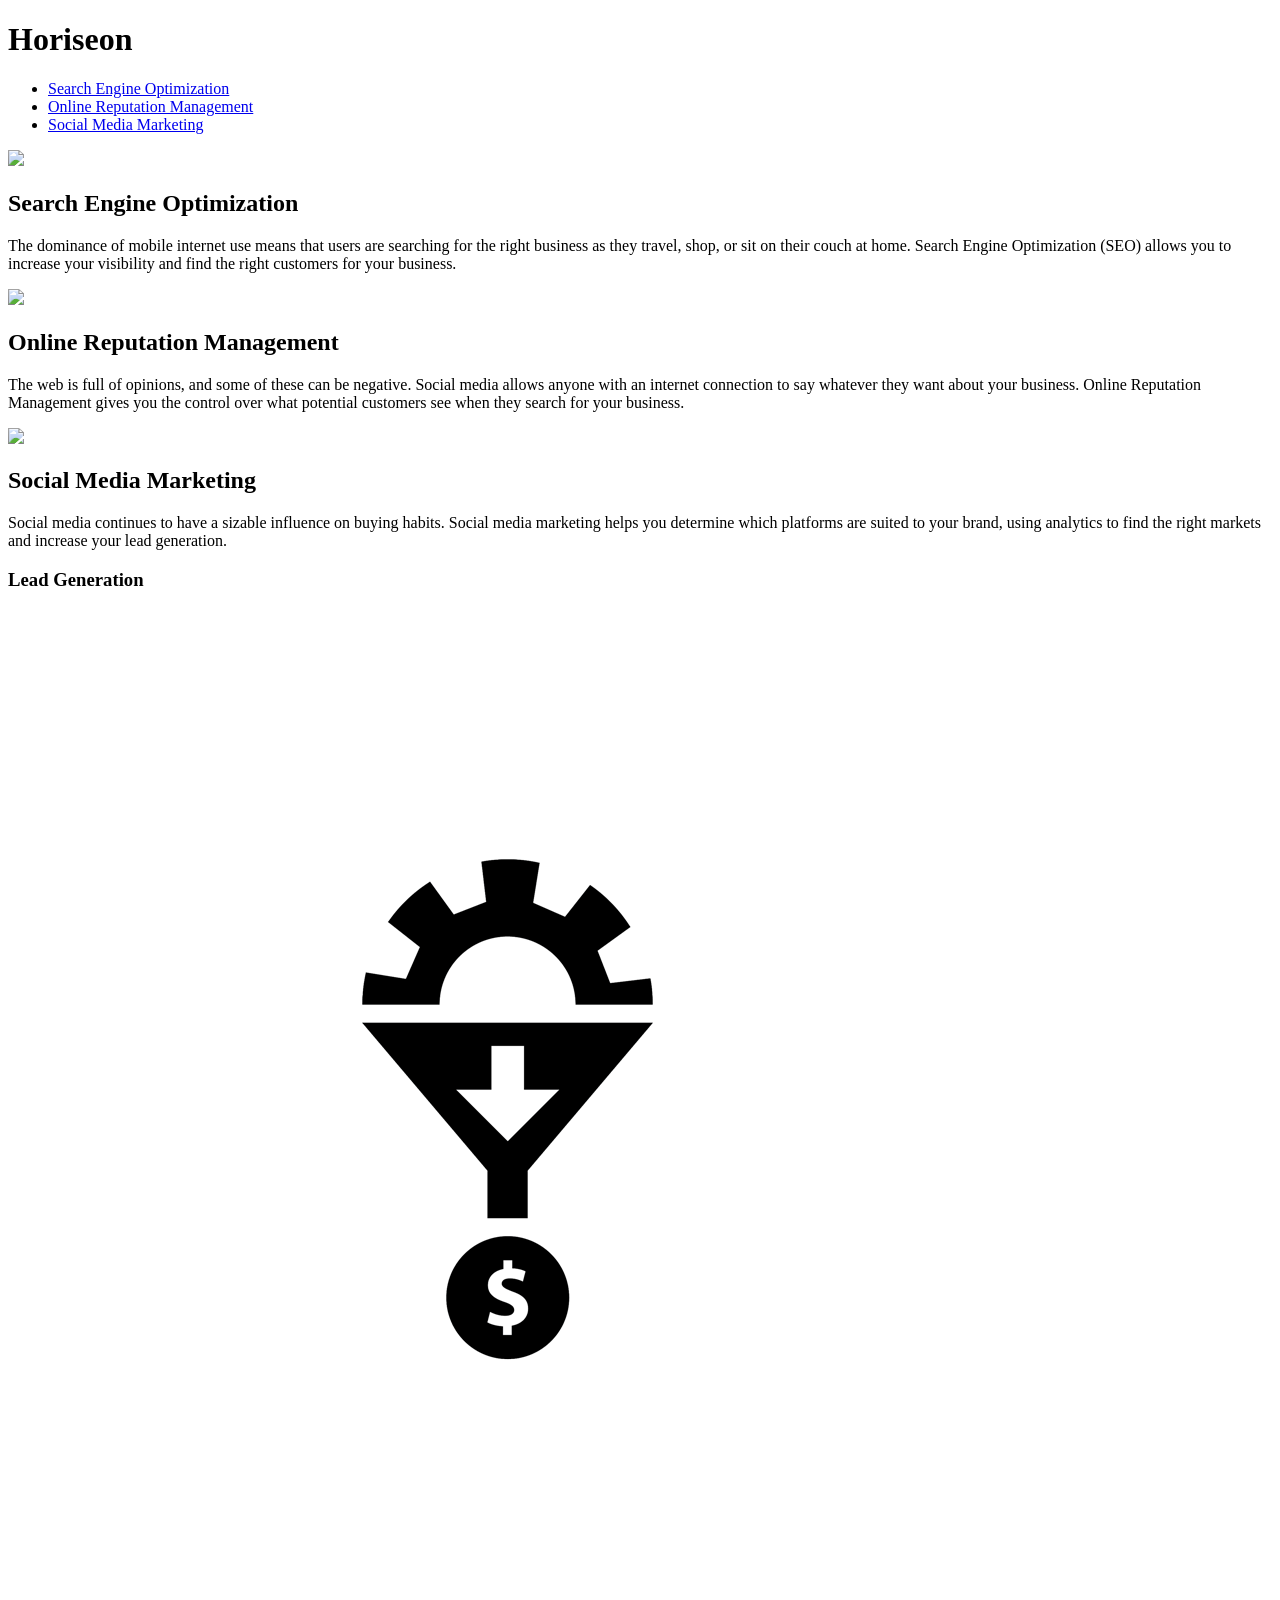
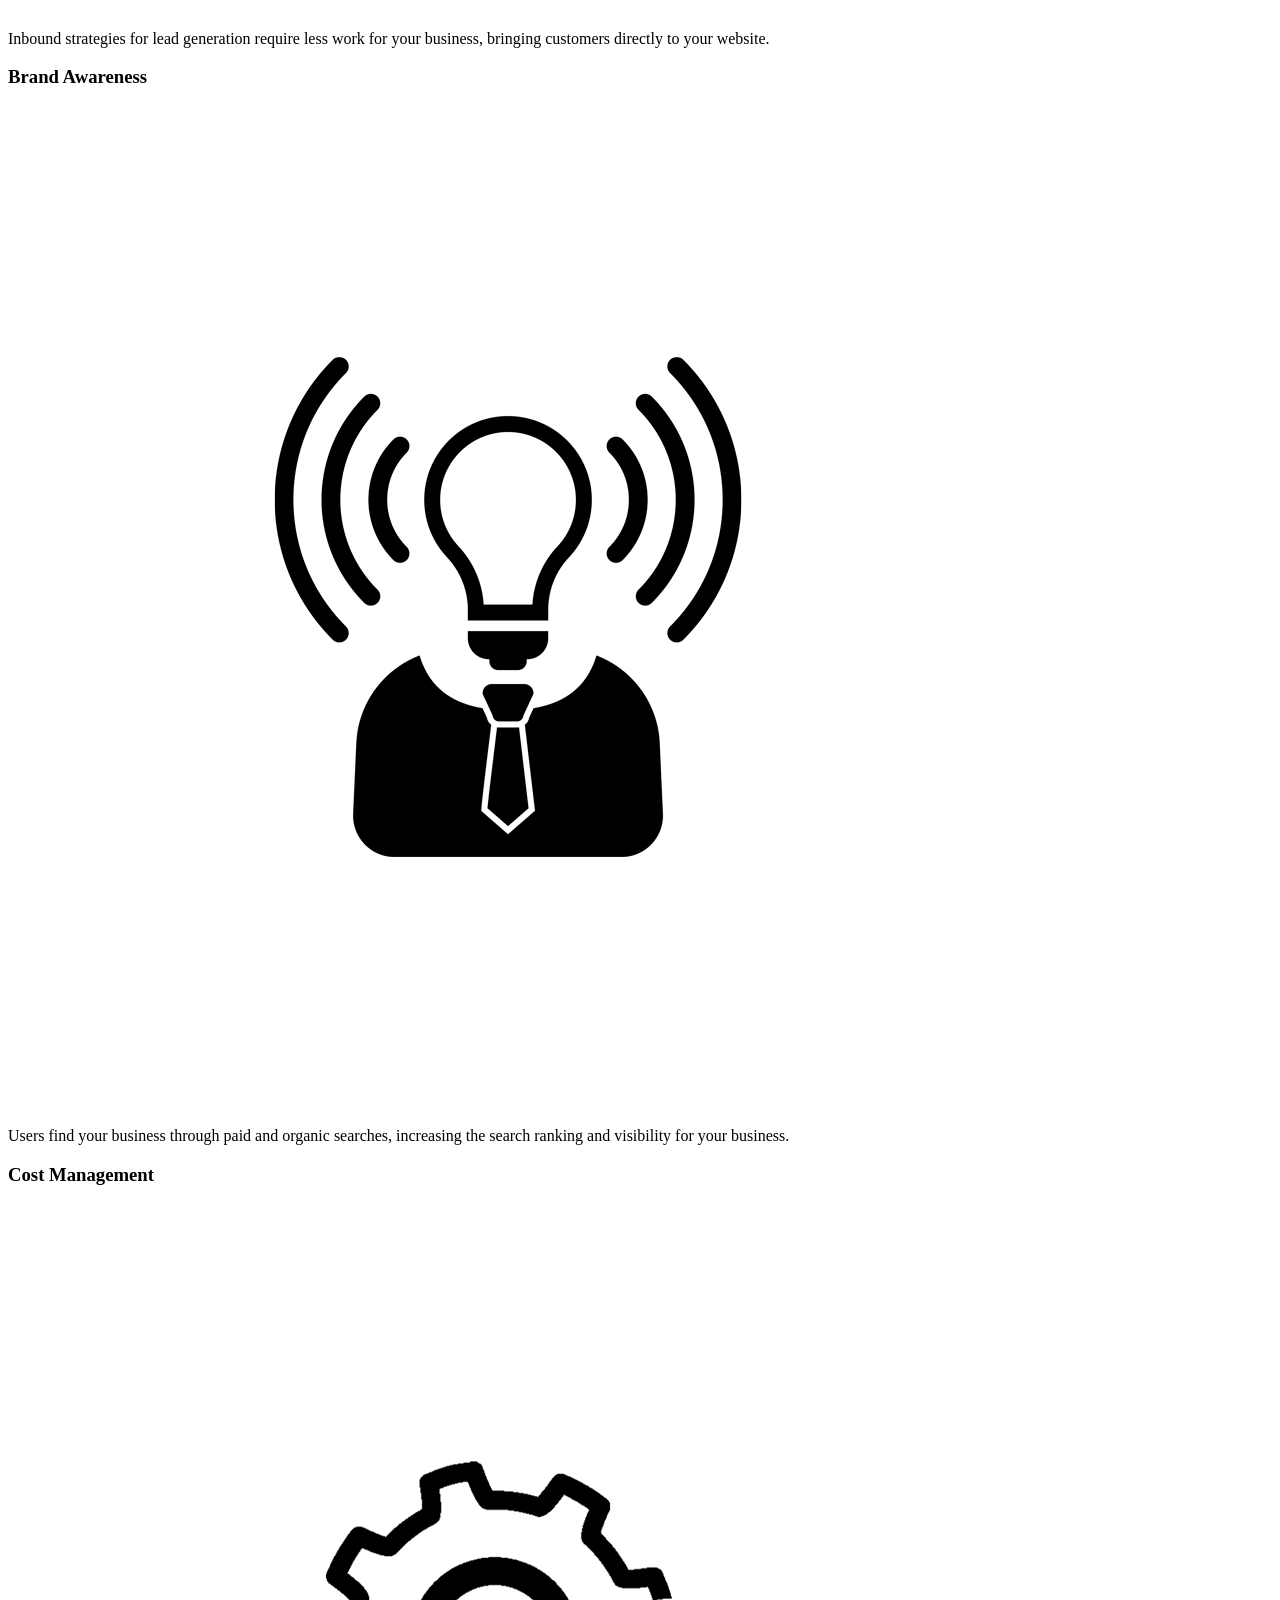
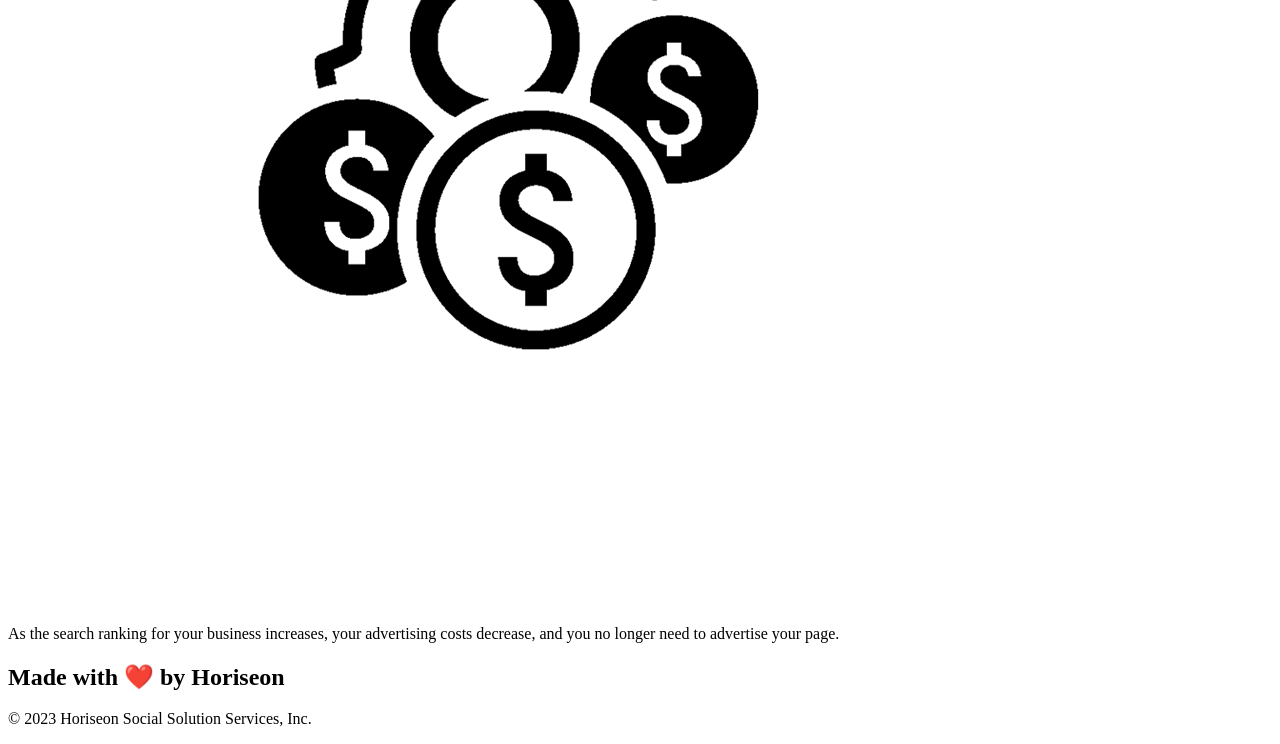
==== index.html @ 65138408 "element triggering and optimisation" ====
<!DOCTYPE html>
<html lang="en-us">

<head>
    <meta charset="UTF-8" />
    <link rel="stylesheet" href="./assets/css/style.css">
    <title>website</title>
</head>

<body>
    <div class="header">
        <h1>Hori<span class="seo">seo</span>n</h1>
        <div>
            <ul>
                <li>
                    <a href="#search-engine-optimization">Search Engine Optimization</a>
                </li>
                <li>
                    <a href="#online-reputation-management">Online Reputation Management</a>
                </li>
                <li>
                    <a href="#social-media-marketing">Social Media Marketing</a>
                </li>
            </ul>
        </div>
    </div>
    <div class="hero"></div>
    <div class="content">
        <div class="search-engine-optimization">
            <img src="./assets/images/search-engine-optimization.jpg" class="float-left" />
            <h2>Search Engine Optimization</h2>
            <p>
                The dominance of mobile internet use means that users are searching for the right business as they travel, shop, or sit on their couch at home. Search Engine Optimization (SEO) allows you to increase your visibility and find the right customers for your business.
            </p>
        </div>
        <div id="online-reputation-management" class="online-reputation-management">
            <img src="./assets/images/online-reputation-management.jpg" class="float-right" />
            <h2>Online Reputation Management</h2>
            <p>
                The web is full of opinions, and some of these can be negative. Social media allows anyone with an internet connection to say whatever they want about your business. Online Reputation Management gives you the control over what potential customers see when they search for your business.
            </p>
        </div>
        <div id="social-media-marketing" class="social-media-marketing">
            <img src="./assets/images/social-media-marketing.jpg" class="float-left" />
            <h2>Social Media Marketing</h2>
            <p>
                Social media continues to have a sizable influence on buying habits. Social media marketing helps you determine which platforms are suited to your brand, using analytics to find the right markets and increase your lead generation.
            </p>
        </div>
    </div>
    <div class="benefits">
        <div class="benefit-lead">
            <h3>Lead Generation</h3>
            <img src="./assets/images/lead-generation.png" />
            <p>
                Inbound strategies for lead generation require less work for your business, bringing customers directly to your website.
            </p>
        </div>
        <div class="benefit-brand">
            <h3>Brand Awareness</h3>
            <img src="./assets/images/brand-awareness.png" />
            <p>
                Users find your business through paid and organic searches, increasing the search ranking and visibility for your business.
            </p>
        </div>
        <div class="benefit-cost">
            <h3>Cost Management</h3>
            <img src="./assets/images/cost-management.png"></img>
            <p>
                As the search ranking for your business increases, your advertising costs decrease, and you no longer need to advertise your page.
            </p>
        </div>
    </div>
    <div class="footer">
        <h2>Made with ❤️️ by Horiseon</h2>
        <p>
            &copy; 2023 Horiseon Social Solution Services, Inc.
        </p>
    </div>
</body>

</html>
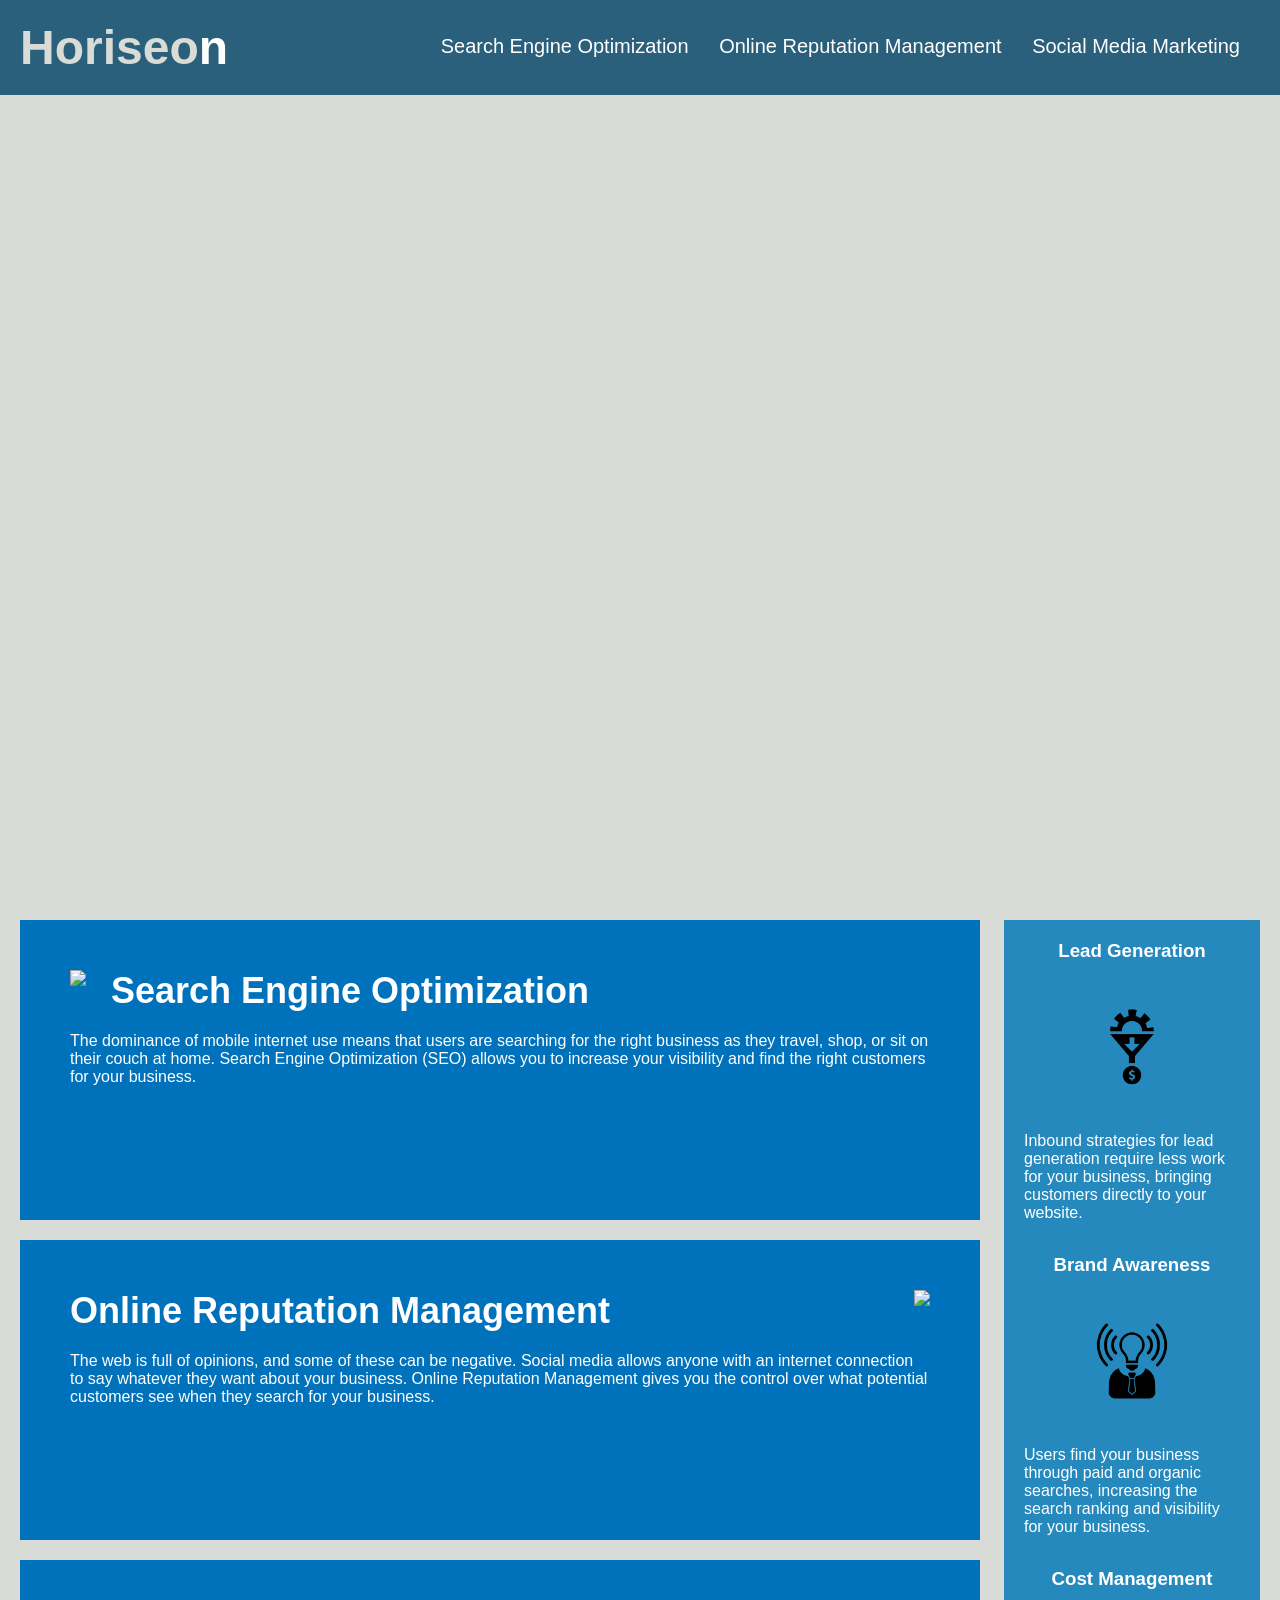
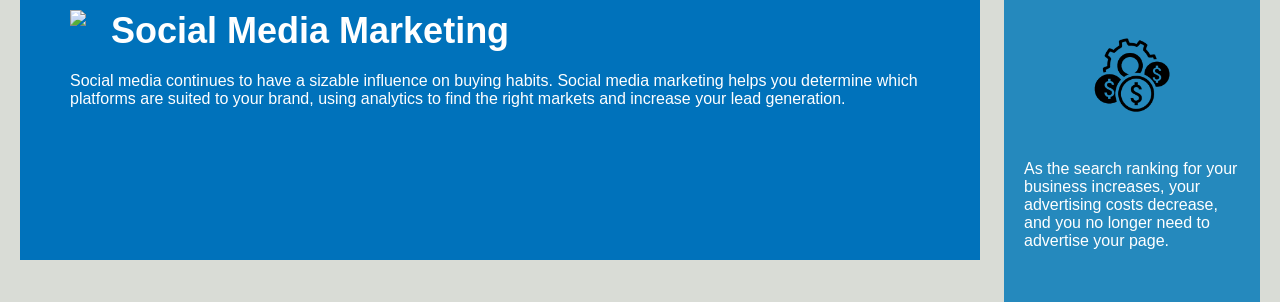
==== commit 175d6c38: "reorganising" ====
--- a/index.html
+++ b/index.html
@@ -3,13 +3,12 @@
 
 <head>
     <meta charset="UTF-8" />
-    <link rel="stylesheet" href="./assets/css/style.css">
-    <title>website</title>
+    <link rel="stylesheet" href="/Develop/assets/css/style.css">
 </head>
 
 <body>
-    <div class="header">
-        <h1>Hori<span class="seo">seo</span>n</h1>
+    <section class="header">
+        <h1><span class="seo">Horiseo</span>n</h1>
         <div>
             <ul>
                 <li>
@@ -23,60 +22,54 @@
                 </li>
             </ul>
         </div>
-    </div>
+    </section>
     <div class="hero"></div>
-    <div class="content">
-        <div class="search-engine-optimization">
-            <img src="./assets/images/search-engine-optimization.jpg" class="float-left" />
+    <id class="content">
+        <div id="search-engine-optimization" class="search-engine-optimization">
+            <img src="/Develop/assets/css/images/search-engine-optimization.jpg" class="float-left" />
             <h2>Search Engine Optimization</h2>
-            <p>
+            <article>
                 The dominance of mobile internet use means that users are searching for the right business as they travel, shop, or sit on their couch at home. Search Engine Optimization (SEO) allows you to increase your visibility and find the right customers for your business.
-            </p>
+            </article>
         </div>
         <div id="online-reputation-management" class="online-reputation-management">
-            <img src="./assets/images/online-reputation-management.jpg" class="float-right" />
+            <img src="/Develop/assets/css/images/online-reputation-management.jpg" class="float-right" />
             <h2>Online Reputation Management</h2>
-            <p>
+            <article>
                 The web is full of opinions, and some of these can be negative. Social media allows anyone with an internet connection to say whatever they want about your business. Online Reputation Management gives you the control over what potential customers see when they search for your business.
-            </p>
+            </article>
         </div>
         <div id="social-media-marketing" class="social-media-marketing">
-            <img src="./assets/images/social-media-marketing.jpg" class="float-left" />
+            <img src="/Develop/assets/css/images/social-media-marketing.jpg" class="float-left" />
             <h2>Social Media Marketing</h2>
             <p>
                 Social media continues to have a sizable influence on buying habits. Social media marketing helps you determine which platforms are suited to your brand, using analytics to find the right markets and increase your lead generation.
             </p>
         </div>
-    </div>
-    <div class="benefits">
-        <div class="benefit-lead">
+    </id>
+    <id class="benefits">
+        <section class="benefit-lead">
             <h3>Lead Generation</h3>
-            <img src="./assets/images/lead-generation.png" />
-            <p>
+            <img src="/Develop/assets/css/images/lead-generation.png" />
+            <article>
                 Inbound strategies for lead generation require less work for your business, bringing customers directly to your website.
-            </p>
-        </div>
-        <div class="benefit-brand">
+            </article>
+        </section>
+        <section class="benefit-brand">
             <h3>Brand Awareness</h3>
-            <img src="./assets/images/brand-awareness.png" />
-            <p>
+            <img src="/Develop/assets/css/images/brand-awareness.png" />
+            <article>
                 Users find your business through paid and organic searches, increasing the search ranking and visibility for your business.
-            </p>
-        </div>
-        <div class="benefit-cost">
+            </article>
+        </section>
+        <section class="benefit-cost">
             <h3>Cost Management</h3>
-            <img src="./assets/images/cost-management.png"></img>
-            <p>
+            <img src="/Develop/assets/css/images/cost-management.png"></img>
+            <article>
                 As the search ranking for your business increases, your advertising costs decrease, and you no longer need to advertise your page.
-            </p>
-        </div>
-    </div>
-    <div class="footer">
-        <h2>Made with ❤️️ by Horiseon</h2>
-        <p>
-            &copy; 2023 Horiseon Social Solution Services, Inc.
-        </p>
-    </div>
+            </artcile>
+        </section>
+    </id>
 </body>
 
 </html>
--- a/Develop/assets/css/style.css
+++ b/Develop/assets/css/style.css
@@ -0,0 +1,200 @@
+* {
+    box-sizing: border-box;
+    padding: 0;
+    margin: 0;
+}
+
+body {
+    background-color: #d9dcd6;
+}
+
+.header {
+    padding: 20px;
+    font-family: 'Trebuchet MS', 'Lucida Sans Unicode', 'Lucida Grande', 'Lucida Sans', Arial, sans-serif;
+    background-color: #2a607c;
+    color: #ffffff;
+}
+
+.header h1 {
+    display: inline-block;
+    font-size: 48px;
+}
+
+.header h1 .seo {
+    color: #d9dcd6;
+}
+
+.header div {
+    padding-top: 15px;
+    margin-right: 20px;
+    float: right;
+    font-family: 'Gill Sans', 'Gill Sans MT', Calibri, 'Trebuchet MS', sans-serif;
+    font-size: 20px;
+}
+
+.header div ul {
+    list-style-type: none;
+}
+
+.header div ul li {
+    display: inline-block;
+    margin-left: 25px;
+}
+
+a {
+    color: #ffffff;
+    text-decoration: none;
+}
+
+p {
+    font-size: 16px;
+}
+
+.hero {
+    height: 800px;
+    width: 100%;
+    margin-bottom: 25px;
+    background-image: url("/Develop/assets/css/images/digital-marketing-meeting.jpg");
+    background-size: cover;
+    background-position: center;
+}
+
+.float-left {
+    float: left;
+    margin-right: 25px;
+}
+
+.float-right {
+    float: right;
+    margin-left: 25px;
+}
+
+.content {
+    width: 75%;
+    display: inline-block;
+    margin-left: 20px;
+}
+
+.benefits {
+    margin-right: 20px;
+    padding: 20px;
+    clear: both;
+    float: right;
+    width: 20%;
+    height: 100%;
+    font-family: 'Gill Sans', 'Gill Sans MT', Calibri, 'Trebuchet MS', sans-serif;
+    background-color: #2589bd;
+}
+
+.benefit-lead {
+    margin-bottom: 32px;
+    color: #ffffff;
+}
+
+.benefit-brand {
+    margin-bottom: 32px;
+    color: #ffffff;
+}
+
+.benefit-cost {
+    margin-bottom: 32px;
+    color: #ffffff;
+}
+
+.benefit-lead h3 {
+    margin-bottom: 10px;
+    text-align: center;
+}
+
+.benefit-brand h3 {
+    margin-bottom: 10px;
+    text-align: center;
+}
+
+.benefit-cost h3 {
+    margin-bottom: 10px;
+    text-align: center;
+}
+
+.benefit-lead img {
+    display: block;
+    margin: 10px auto;
+    max-width: 150px;
+}
+
+.benefit-brand img {
+    display: block;
+    margin: 10px auto;
+    max-width: 150px;
+}
+
+.benefit-cost img {
+    display: block;
+    margin: 10px auto;
+    max-width: 150px;
+}
+
+.search-engine-optimization {
+    margin-bottom: 20px;
+    padding: 50px;
+    height: 300px;
+    font-family: 'Gill Sans', 'Gill Sans MT', Calibri, 'Trebuchet MS', sans-serif;
+    background-color: #0072bb;
+    color: #ffffff;
+}
+
+.online-reputation-management {
+    margin-bottom: 20px;
+    padding: 50px;
+    height: 300px;
+    font-family: 'Gill Sans', 'Gill Sans MT', Calibri, 'Trebuchet MS', sans-serif;
+    background-color: #0072bb;
+    color: #ffffff;
+}
+
+.social-media-marketing {
+    margin-bottom: 20px;
+    padding: 50px;
+    height: 300px;
+    font-family: 'Gill Sans', 'Gill Sans MT', Calibri, 'Trebuchet MS', sans-serif;
+    background-color: #0072bb;
+    color: #ffffff;
+}
+
+.search-engine-optimization img {
+    max-height: 200px;
+}
+
+.online-reputation-management img {
+    max-height: 200px;
+}
+
+.social-media-marketing img {
+    max-height: 200px;
+}
+
+.search-engine-optimization h2 {
+    margin-bottom: 20px;
+    font-size: 36px;
+}
+
+.online-reputation-management h2 {
+    margin-bottom: 20px;
+    font-size: 36px;
+}
+
+.social-media-marketing h2 {
+    margin-bottom: 20px;
+    font-size: 36px;
+}
+
+.footer {
+    padding: 30px;
+    clear: both;
+    font-family: 'Trebuchet MS', 'Lucida Sans Unicode', 'Lucida Grande', 'Lucida Sans', Arial, sans-serif;
+    text-align: center;
+}
+
+.footer h2 {
+    font-size: 20px;
+}
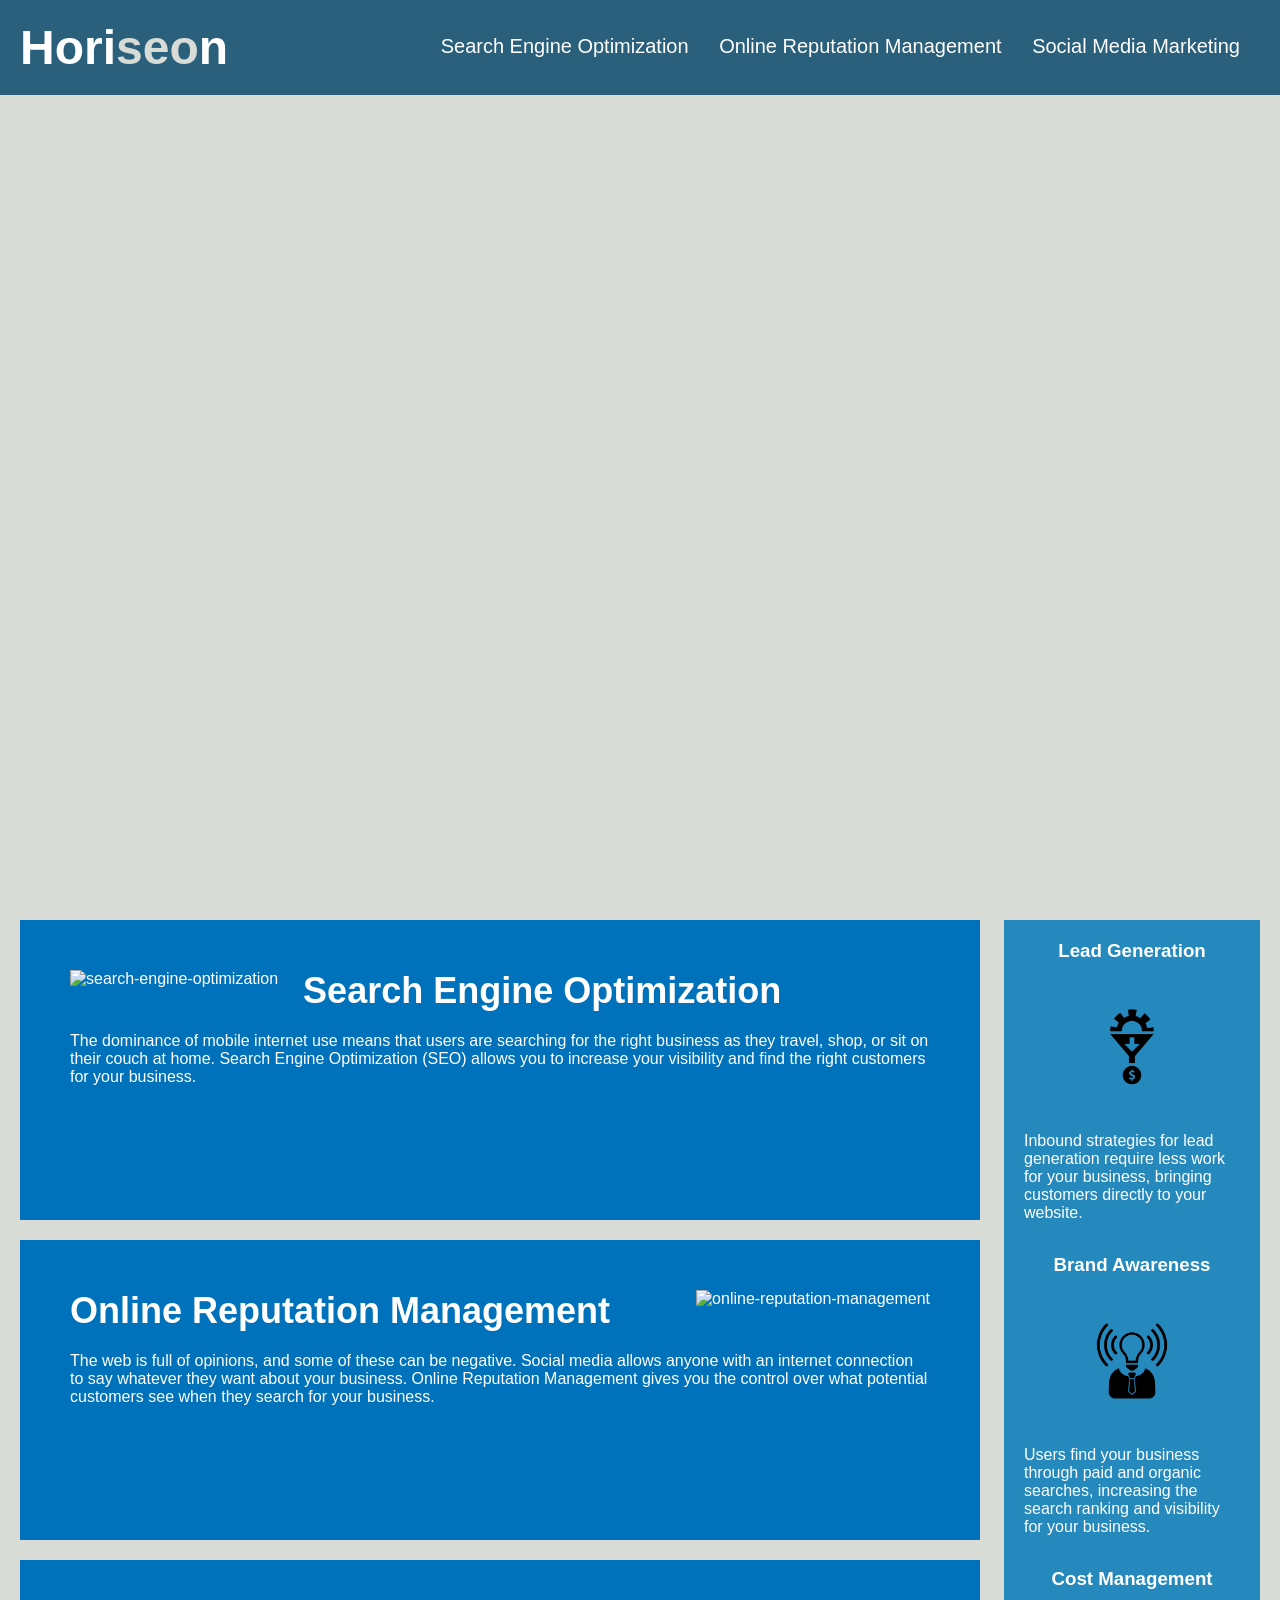
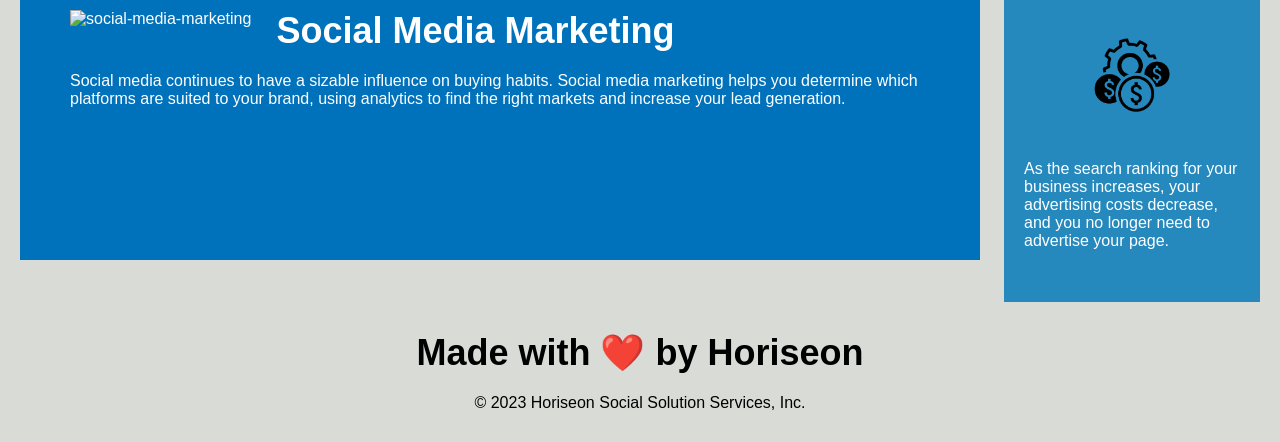
==== commit 10214b5c: "code rewritten" ====
--- a/index.html
+++ b/index.html
@@ -3,13 +3,14 @@
 
 <head>
     <meta charset="UTF-8" />
-    <link rel="stylesheet" href="/Develop/assets/css/style.css">
+    <link rel="stylesheet" href="./assets/css/style.css">
+    <title>Horiseon</title>
 </head>
 
 <body>
-    <section class="header">
-        <h1><span class="seo">Horiseo</span>n</h1>
-        <div>
+    <header>
+        <h1>Hori<span class="seo">seo</span>n</h1>      
+        <nav>  
             <ul>
                 <li>
                     <a href="#search-engine-optimization">Search Engine Optimization</a>
@@ -21,55 +22,75 @@
                     <a href="#social-media-marketing">Social Media Marketing</a>
                 </li>
             </ul>
-        </div>
-    </section>
-    <div class="hero"></div>
-    <id class="content">
-        <div id="search-engine-optimization" class="search-engine-optimization">
-            <img src="/Develop/assets/css/images/search-engine-optimization.jpg" class="float-left" />
+        </nav>    
+    </header>
+    
+
+
+
+
+    <section class="hero"></section>
+    <main>
+        <section id="search-engine-optimization" class="content-section">
+            <img src="./assets/images/search-engine-optimization.jpg" class="float-left" alt="search-engine-optimization"/>
             <h2>Search Engine Optimization</h2>
-            <article>
+            <p>
                 The dominance of mobile internet use means that users are searching for the right business as they travel, shop, or sit on their couch at home. Search Engine Optimization (SEO) allows you to increase your visibility and find the right customers for your business.
-            </article>
-        </div>
-        <div id="online-reputation-management" class="online-reputation-management">
-            <img src="/Develop/assets/css/images/online-reputation-management.jpg" class="float-right" />
+            </p>
+        </section>
+
+        <section id="online-reputation-management" class="content-section">
+            <img src="./assets/images/online-reputation-management.jpg" class="float-right" alt="online-reputation-management"/>
             <h2>Online Reputation Management</h2>
-            <article>
+            <p>
                 The web is full of opinions, and some of these can be negative. Social media allows anyone with an internet connection to say whatever they want about your business. Online Reputation Management gives you the control over what potential customers see when they search for your business.
-            </article>
-        </div>
-        <div id="social-media-marketing" class="social-media-marketing">
-            <img src="/Develop/assets/css/images/social-media-marketing.jpg" class="float-left" />
+            </p>
+        </section>
+
+        <section id="social-media-marketing" class="content-section">
+            <img src="./assets/images/social-media-marketing.jpg" class="float-left" alt="social-media-marketing"/>
             <h2>Social Media Marketing</h2>
             <p>
                 Social media continues to have a sizable influence on buying habits. Social media marketing helps you determine which platforms are suited to your brand, using analytics to find the right markets and increase your lead generation.
             </p>
-        </div>
-    </id>
-    <id class="benefits">
-        <section class="benefit-lead">
+        </section>
+    </main>
+
+
+
+
+
+
+
+    <aside class="benefits">
+        <article class="benefit-lead">
             <h3>Lead Generation</h3>
-            <img src="/Develop/assets/css/images/lead-generation.png" />
-            <article>
+            <img src="./assets/images/lead-generation.png" alt="lead-generation"/>
+            <p>
                 Inbound strategies for lead generation require less work for your business, bringing customers directly to your website.
-            </article>
-        </section>
-        <section class="benefit-brand">
+            </p>
+        </article>
+        <article class="benefit-brand">
             <h3>Brand Awareness</h3>
-            <img src="/Develop/assets/css/images/brand-awareness.png" />
-            <article>
+            <img src="./assets/images/brand-awareness.png" alt="brand-awareness"/>
+            <p>
                 Users find your business through paid and organic searches, increasing the search ranking and visibility for your business.
-            </article>
-        </section>
-        <section class="benefit-cost">
+            </p>
+        </article>
+        <article class="benefit-cost">
             <h3>Cost Management</h3>
-            <img src="/Develop/assets/css/images/cost-management.png"></img>
-            <article>
+            <img src="./assets/images/cost-management.png" alt="cost-management"/>
+            <p>
                 As the search ranking for your business increases, your advertising costs decrease, and you no longer need to advertise your page.
-            </artcile>
-        </section>
-    </id>
+            </p>
+        </article>
+    </aside>
+    <footer class="footer">
+        <h2>Made with ❤️️ by Horiseon</h2>
+        <p>
+            &copy; 2023 Horiseon Social Solution Services, Inc.
+        </p>
+    </footer>
 </body>
 
-</html>
+</html>
--- a/assets/css/style.css
+++ b/assets/css/style.css
@@ -0,0 +1,128 @@
+* {
+    box-sizing: border-box;
+    padding: 0;
+    margin: 0;
+}
+
+body {
+    background-color: #d9dcd6;
+}
+
+header {
+    padding: 20px;
+    font-family: 'Trebuchet MS', 'Lucida Sans Unicode', 'Lucida Grande', 'Lucida Sans', Arial, sans-serif;
+    background-color: #2a607c;
+    color: #ffffff;
+}
+
+header h1 {
+    display: inline-block;
+    font-size: 48px;
+}
+
+header h1 .seo {
+    color: #d9dcd6;
+}
+
+nav  {       
+    padding-top: 15px;
+    margin-right: 20px;
+    float: right;
+    font-family: 'Gill Sans', 'Gill Sans MT', Calibri, 'Trebuchet MS', sans-serif;
+    font-size: 20px;
+}
+
+nav ul {
+    list-style-type: none;
+}
+
+nav ul li {
+    display: inline-block;
+    margin-left: 25px; 
+}
+
+a {
+    color: #ffffff;
+    text-decoration: none;
+}
+
+p {
+    font-size: 16px;
+}
+
+aside {
+    margin-right: 20px;
+    padding: 20px;
+    clear: both;
+    float: right;
+    width: 20%;
+    height: 100%;
+    font-family: 'Gill Sans', 'Gill Sans MT', Calibri, 'Trebuchet MS', sans-serif;
+    background-color: #2589bd;
+}
+
+article{
+    margin-bottom: 32px;
+    color: #ffffff;
+}
+
+h3{
+    margin-bottom: 10px;
+    text-align: center;   
+}
+
+article img{
+    display: block;
+    margin: 10px auto;
+    max-width: 150px;
+}
+
+.hero {
+    height: 800px;
+    width: 100%;
+    margin-bottom: 25px;
+    background-image: url("../images/digital-marketing-meeting.jpg");
+    background-size: cover;
+    background-position: center;
+}
+
+main{
+    width: 75%;
+    display: inline-block;
+    margin-left: 20px;
+}
+
+.content-section {
+    margin-bottom: 20px;
+    padding: 50px;
+    height: 300px;
+    font-family: 'Gill Sans', 'Gill Sans MT', Calibri, 'Trebuchet MS', sans-serif;
+    background-color: #0072bb;
+    color: #ffffff;
+}
+
+h2{
+    margin-bottom: 20px;
+    font-size: 36px;
+}
+
+section img{
+    max-height: 200px;
+}
+
+.float-left {
+    float: left;
+    margin-right: 25px;
+}
+
+.float-right {
+    float: right;
+    margin-left: 25px;
+}
+
+footer {
+    padding: 30px;
+    clear: both;
+    font-family: 'Trebuchet MS', 'Lucida Sans Unicode', 'Lucida Grande', 'Lucida Sans', Arial, sans-serif;
+    text-align: center;
+}
